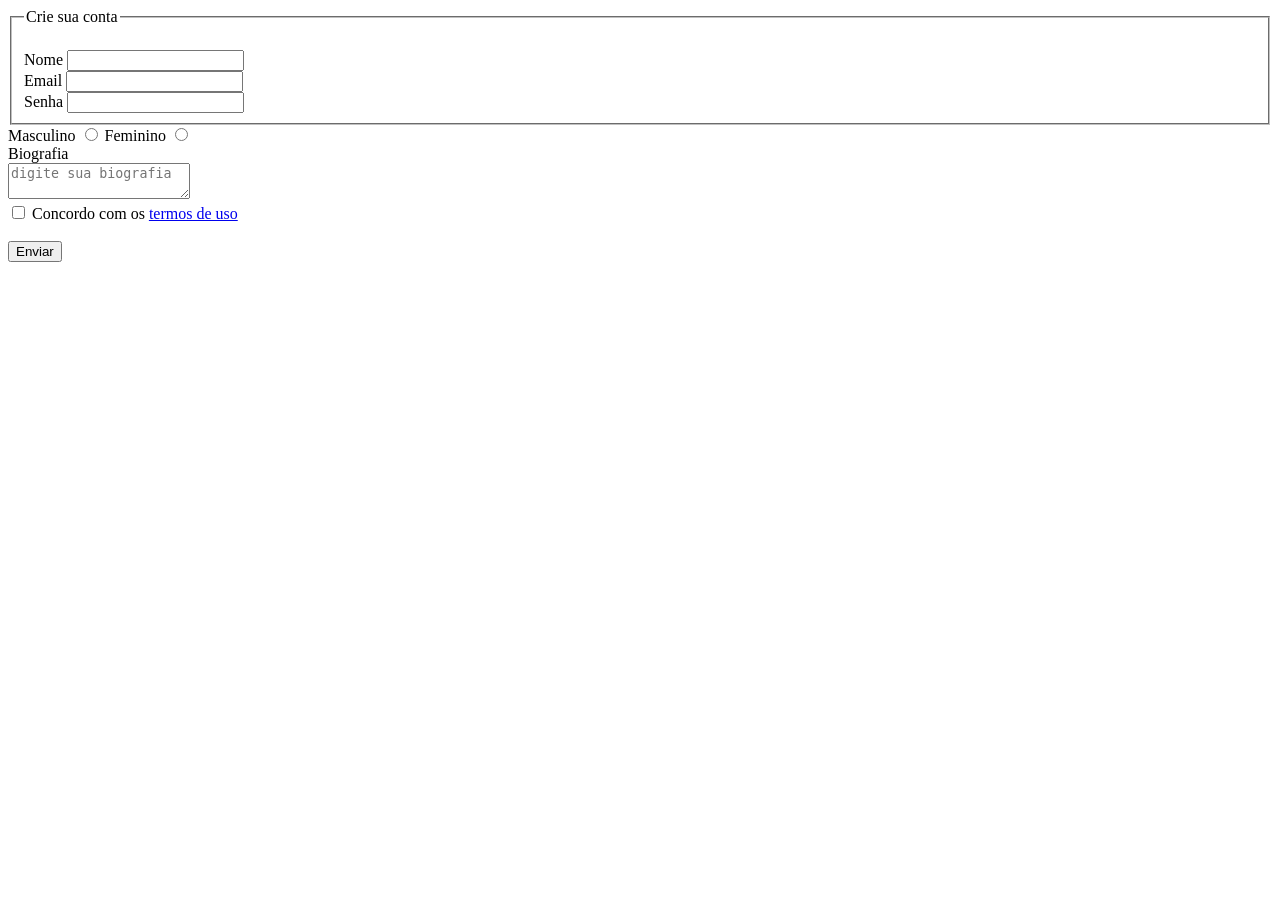
==== primeiroBi/atv2/index.html @ f97dc0d2 "atividade2" ====
<!DOCTYPE html>
<html lang="en">
<head>
    <meta charset="UTF-8">
    <meta name="viewport" content="width=device-width, initial-scale=1.0">
    <title>Atividade 2</title>
</head>
<body>
    <form>
        <fieldset>
            <legend>Crie sua conta</legend>
            <br>
            <label for="nome">Nome</label>
            <input type="text" name="nome" id="nome" >
            <br>
            <label for="email">Email</label>
            <input type="email" name="email" id="email">
            <br>
            <label for="senha">Senha</label>
            <input type="password" name="senha" id="senha" maxlength="8">
            <br>
        </fieldset>

            <label for="masculino">Masculino</label>
            <input type="radio" name="genero" id="masculino" value="masculino" >
            <label for="feminino">Feminino</label>
            <input type="radio" name="genero" id="feminino" value="feminino">
            <br>
            <label for="biografia">Biografia</label>
            <br>
            <textarea name="biografia" id="biografia" placeholder="digite sua biografia" rows="2"></textarea>
        </fieldset>
        <br>
        <label for="termos">
            <input type="checkbox" name="termos" id="termos" required>
            Concordo com os <a href="#" target="_blank">termos de uso</a>
        </label>
        <br><br>
        <button type="submit">Enviar</button>
    </form>
</body>
</html>
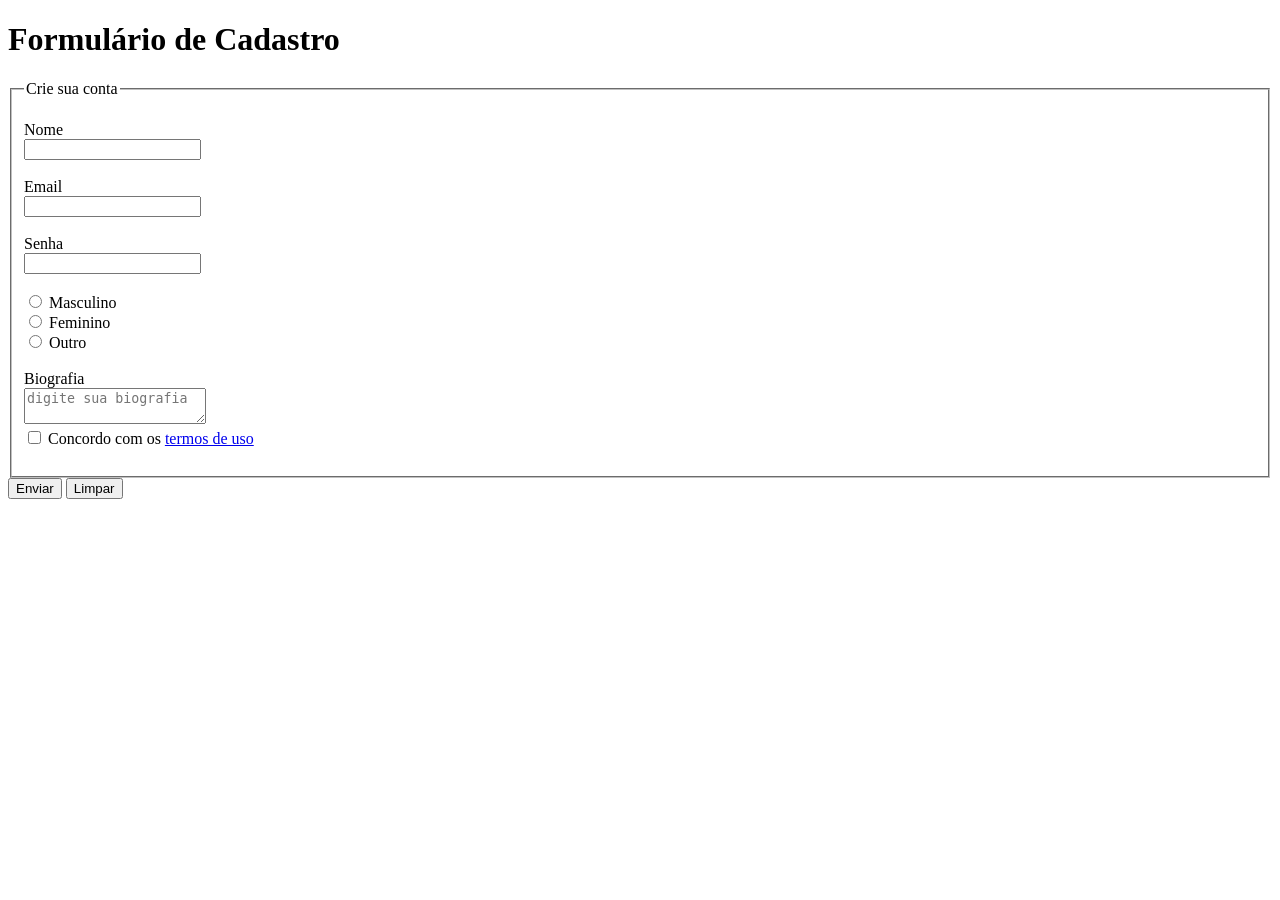
==== commit 0da8f3dc: "feature de limpar" ====
--- a/primeiroBi/atv2/index.html
+++ b/primeiroBi/atv2/index.html
@@ -7,36 +7,40 @@
 </head>
 <body>
     <form>
+        <h1>Formulário de Cadastro</h1>
         <fieldset>
             <legend>Crie sua conta</legend>
             <br>
-            <label for="nome">Nome</label>
+            <label for="nome">Nome</label><br>
             <input type="text" name="nome" id="nome" >
+            <br><br>
+            <label for="email">Email</label> <br>
+            <input type="email" name="email" id="email">
+            <br><br>
+            <label for="senha">Senha</label><br>
+            <input type="password" name="senha" id="senha" maxlength="8">
+            <br><br>
+            <input type="radio" name="genero" id="masculino" value="masculino" >
+            <label for="masculino">Masculino</label>
             <br>
-            <label for="email">Email</label>
-            <input type="email" name="email" id="email">
+            <input type="radio" name="genero" id="feminino" value="feminino">
+            <label for="feminino">Feminino</label>
             <br>
-            <label for="senha">Senha</label>
-            <input type="password" name="senha" id="senha" maxlength="8">
-            <br>
-        </fieldset>
-
-            <label for="masculino">Masculino</label>
-            <input type="radio" name="genero" id="masculino" value="masculino" >
-            <label for="feminino">Feminino</label>
-            <input type="radio" name="genero" id="feminino" value="feminino">
-            <br>
+            <input type="radio" name="genero" id="outro" value="outro">
+            <label for="outro">Outro</label>
+            <br><br>
             <label for="biografia">Biografia</label>
             <br>
             <textarea name="biografia" id="biografia" placeholder="digite sua biografia" rows="2"></textarea>
-        </fieldset>
         <br>
         <label for="termos">
             <input type="checkbox" name="termos" id="termos" required>
             Concordo com os <a href="#" target="_blank">termos de uso</a>
         </label>
         <br><br>
+        </fieldset>
         <button type="submit">Enviar</button>
+        <button type="reset">Limpar</button>
     </form>
 </body>
 </html>
